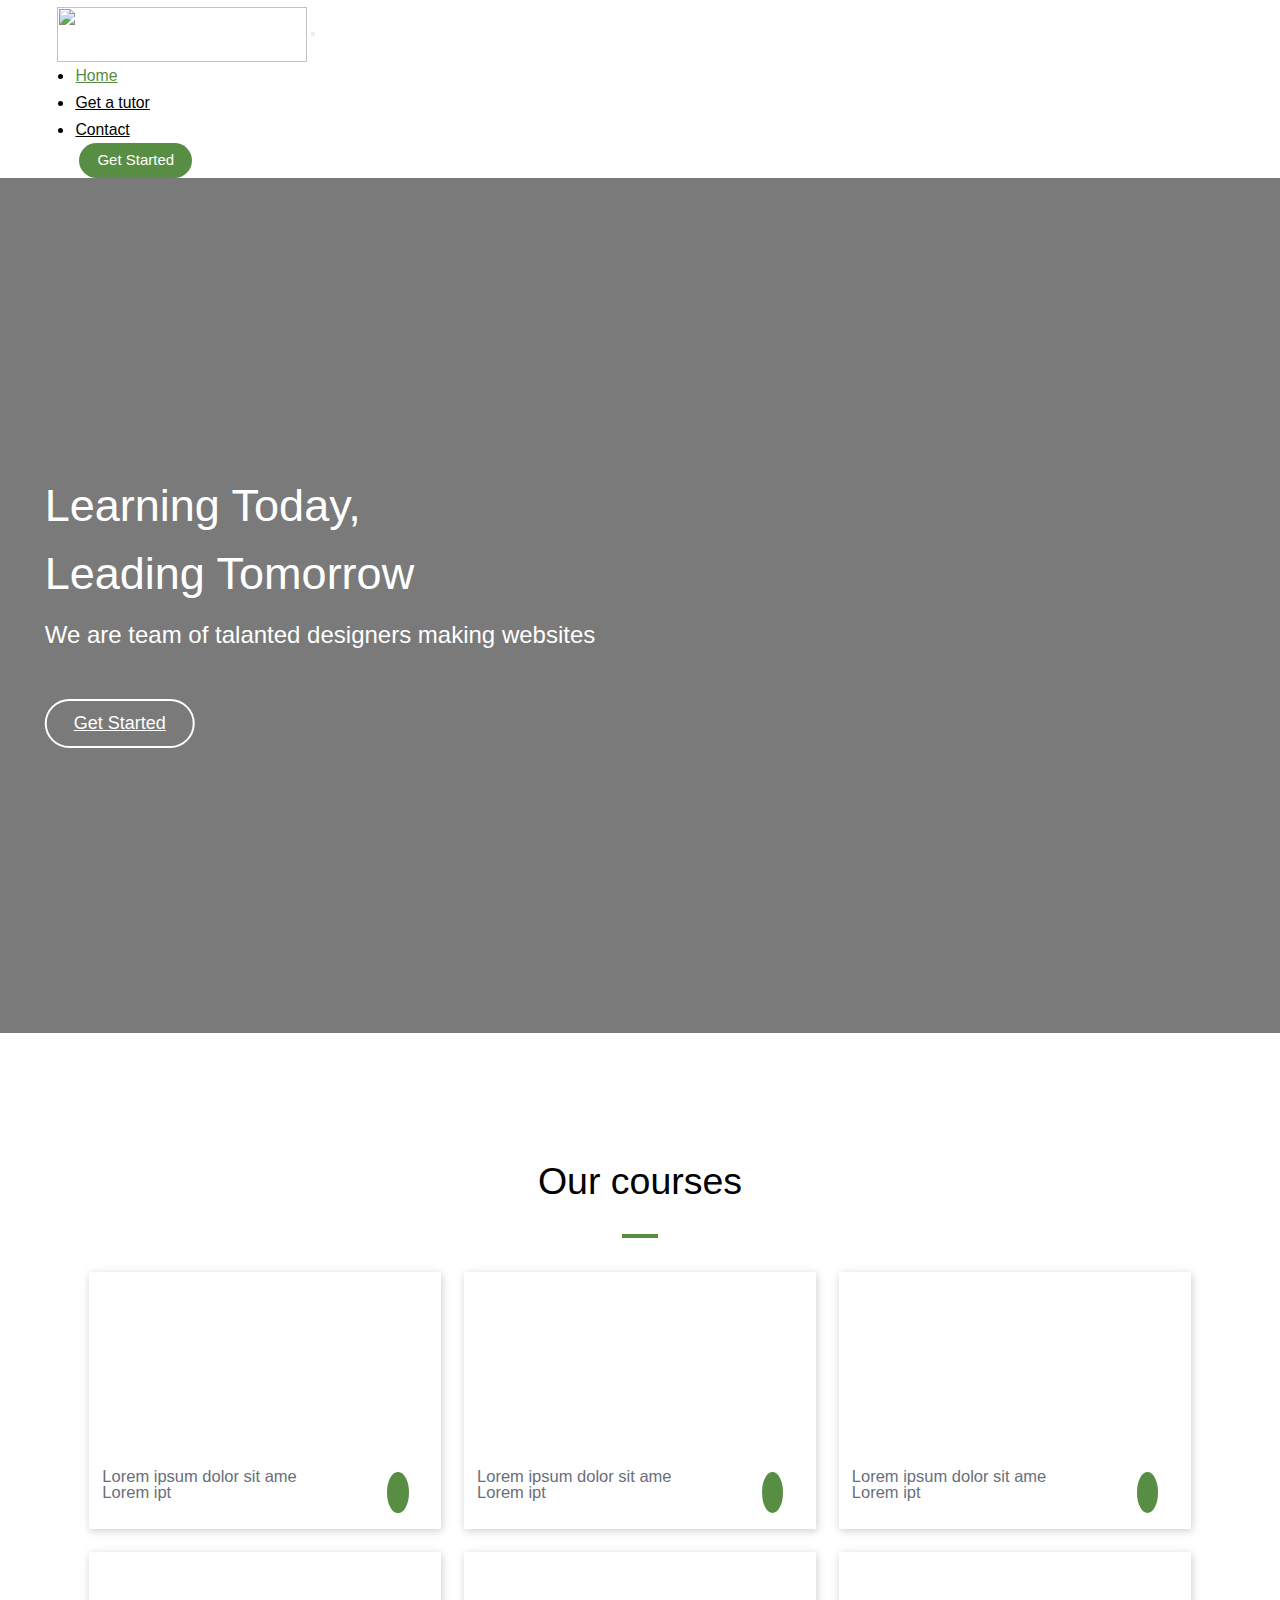
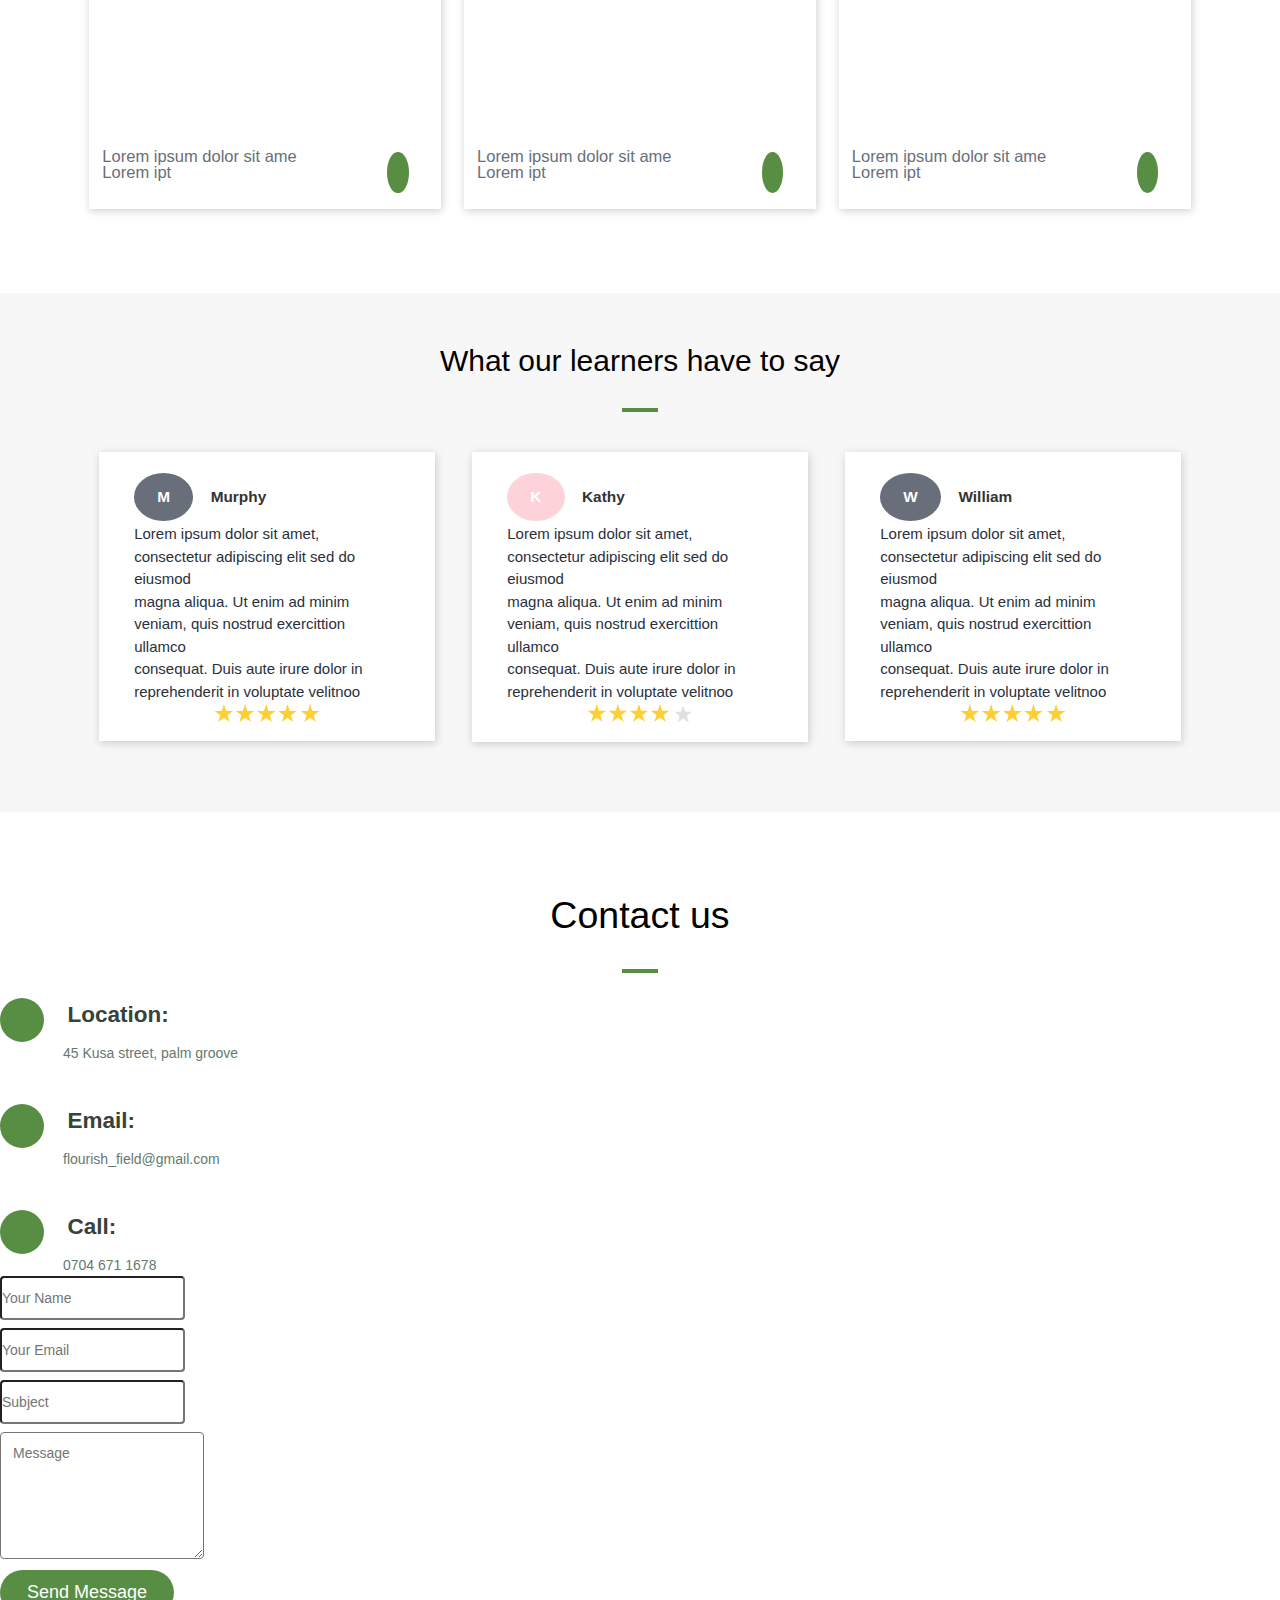
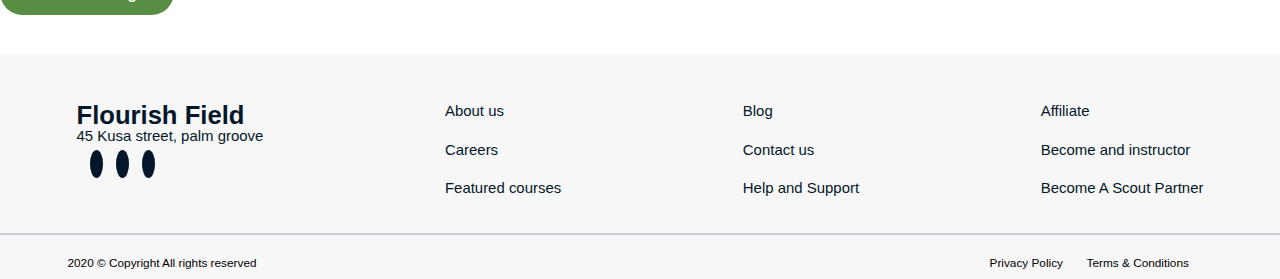
==== index.html @ 43e8921d "flourish field landing page" ====
<!DOCTYPE html>
<html lang="en">
<head>
    <meta charset="UTF-8">
    <meta name="viewport" content="width=device-width, initial-scale=1.0">
    <title>Document</title>
    <link rel="stylesheet" href="https://stackpath.bootstrapcdn.com/bootstrap/4.5.0/css/bootstrap.min.css" integrity="sha384-9aIt2nRpC12Uk9gS9baDl411NQApFmC26EwAOH8WgZl5MYYxFfc+NcPb1dKGj7Sk" crossorigin="anonymous">
    <link rel="stylesheet" href="style.css">
    <script src="https://kit.fontawesome.com/8a36227a46.js" crossorigin="anonymous"></script>
    <link rel="stylesheet" href="https://www.w3schools.com/w3css/4/w3.css">
  </head>
<body>
<!------- Navigation Bar ------------>
    <header>
        <nav class="navbar navbar-expand-lg  fixed-top ">
            <a class="navbar-brand" href="#"><img src="https://res.cloudinary.com/dytnzt4jf/image/upload/v1593389877/flourish_field_vjxbkp.png" alt=""></a>
            <button class="navbar-toggler" type="button" data-toggle="collapse" data-target="#navbarNavDropdown" aria-controls="navbarNavDropdown" aria-expanded="false" aria-label="Toggle navigation">
              <span class="navbar-toggler-icon"><i class="fas fa-bars"></i></span>
            </button>
            <div class="collapse navbar-collapse other-side" id="navbarNavDropdown">
              <ul class="navbar-nav other-side">
                <li class="nav-item active">
                    <a class="nav-link text-black" href="index.html">Home </a>
                </li>
                <li class="nav-item">
                  <a class="nav-link text-black" href="#">Get a tutor</a>
                </li>
                  <li class="nav-item">
                      <a class="nav-link text-black" href="contact.html">Contact</a>
                    </li>
     <!---------------MODAL FORM------------>
                      <button onclick="document.getElementById('id01').style.display='block'" class="get-started-btn text-white ">Get Started</button>
                      <div id="id01" class="w3-modal">
                        <div class="w3-modal-content w3-card-4 w3-animate-zoom" style="max-width:600px">
                          <div class="w3-center"><br>
                            <span onclick="document.getElementById('id01').style.display='none'" class="w3-button w3-xlarge  w3-display-topright" title="Close Modal">&times;</span>
                          </div>

                          <h2 class="modal-head">Get Started </h2>
                          <Form >
                                <input type="text" id="name" class="modal-form" placeholder="First name">
                                <input type="text" id="name" class="modal-form" placeholder="Middle name">
                                <input type="text" id="name" class="modal-form" placeholder="Last name">
                                <input type="email" id="email" class="modal-form" placeholder="Enter your email" required="required">
                                <input type="date" id="DOB" class="modal-form" placeholder="date of birth">
                                <input type="text" name="" class="modal-form" id="" placeholder="Contact address">
                                <input type="tel" name="phone" class="modal-form" placeholder="Phone number">
                                <label for="gender" class="genderr">Gender</label><br>
                                <input type="radio" name="gender" ><span class="gender">Female</span> 
                                <input type="radio" name="gender"><span class="gender">Male</span> 
                                <input type="text" name="" class="modal-form" placeholder="Course title">
                                <button class="submit-btn" type="submit">Register</button>
                          </Form>
                          <div class="w3-container w3-border-top w3-padding-16 w3-light-grey">
                            <button onclick="document.getElementById('id01').style.display='none'" type="button" class="w3-button">Cancel</button>
                            <span class="w3-right w3-padding w3-hide-small"> <a href="#">Sign In?</a></span>
                          </div>
                        </div>
                      </div>
                  </ul>
             </div>
         </nav>
    </header>

    <!------- Hero Image --------->
    <section id="intro">
        <div class="hero-image">  
            <div class="hero-text">
              <h1>Learning Today,<br>Leading Tomorrow</h1>
              <h3>We are team of talanted designers making websites</h3>
              <a href="courses.html" class="btn-get-started"> Get Started</a>
            </div>
          </div>
        </section>

<main>
  <section class="courses">
    <h1>Our courses</h1>
     <hr class="line">
       <div class="courses-grid">
           <div class="a">
              <div class="inner-container" style="background-image: url(https://res.cloudinary.com/dytnzt4jf/image/upload/v1594088905/course_1_a2fyap.png); "> </div>
              <p>Lorem ipsum dolor sit ame <br> Lorem ipt <span><a href="#"> <i class="fas fa-shopping-basket"></i></a></p></span>
          </div>
          <div class="b">
             <div class="inner-container" style="background-image: url(https://res.cloudinary.com/dytnzt4jf/image/upload/v1594075220/course_1_ecbqou.png);"> </div>   
             <p>Lorem ipsum dolor sit ame <br> Lorem ipt <span><a href="#"> <i class="fas fa-shopping-basket"></i></a></p></span>
           </div>
           <div class="c">
             <div class="inner-container" style="background-image: url(https://res.cloudinary.com/dytnzt4jf/image/upload/v1594075206/course_2_qkrddk.png);"> </div>
             <p>Lorem ipsum dolor sit ame <br> Lorem ipt <span><a href="#"> <i class="fas fa-shopping-basket"></i></a></p></span> 
           </div>
           <div class="d">
             <div class="inner-container" style="background-image: url(https://res.cloudinary.com/dytnzt4jf/image/upload/v1594075206/course_2_qkrddk.png);"> </div>
             <p>Lorem ipsum dolor sit ame <br> Lorem ipt <span><a href="#"> <i class="fas fa-shopping-basket"></i></a></p></span>
           </div>
           <div class="e">
            <div class="inner-container" style="background-image: url(https://res.cloudinary.com/dytnzt4jf/image/upload/v1594075220/course_1_ecbqou.png);"> </div>
            <p>Lorem ipsum dolor sit ame <br> Lorem ipt <span><a href="#"> <i class="fas fa-shopping-basket"></i></a></p></span>
           </div>
           <div class="f">
             <div class="inner-container"  style="background-image: url(https://res.cloudinary.com/dytnzt4jf/image/upload/v1594088993/course_1_dlcun9.png);"></div>
             <p>Lorem ipsum dolor sit ame <br> Lorem ipt  <span><a href="#"> <i class="fas fa-shopping-basket"></i></a></p></span>
    </div>
  </section>

<section class="review">
  <h1>What our learners have to say</h1>
  <hr class="line">
  <div class="review-container">
  <div class="container-1">
    <div class="profile"> 
    <span class="profile-container">M</span> <span class="profile-name">Murphy</span>
    </div>

    <p>
      Lorem ipsum dolor sit amet, consectetur adipiscing elit sed do eiusmod <br>
      magna aliqua. Ut enim ad minim veniam, quis nostrud exercittion ullamco <br>
      consequat. Duis aute irure dolor in reprehenderit in voluptate velitnoo <br>
    </p>
    <img src="ratings 5.svg" alt="">
</div>
  <div class="container-1 hide">
    <div class="profile"> 
      <span class="profile-container-1">K</span> <span class="profile-name">Kathy</span>
      </div>
  
    <p>
      Lorem ipsum dolor sit amet, consectetur adipiscing elit sed do eiusmod <br>
      magna aliqua. Ut enim ad minim veniam, quis nostrud exercittion ullamco <br>
      consequat. Duis aute irure dolor in reprehenderit in voluptate velitnoo <br>
    </p>
    <img src="ratings 4.svg" alt="">
  </div>
  <div class="container-1 hide">
    <div class="profile">
      <span class="profile-container">W</span> <span class="profile-name">William</span>
      </div>
    <p>
      Lorem ipsum dolor sit amet, consectetur adipiscing elit sed do eiusmod <br>
      magna aliqua. Ut enim ad minim veniam, quis nostrud exercittion ullamco <br>
      consequat. Duis aute irure dolor in reprehenderit in voluptate velitnoo <br>
    </p>
    <img src="ratings 5.svg" alt="">
  </div>
</div>
<div style="text-align:center">
  <span class="dot" onclick="currentSlide(1)"></span> 
  <span class="dot" onclick="currentSlide(2)"></span> 
  <span class="dot" onclick="currentSlide(3)"></span> 
</div>
</section>

<!-- ----CONTACT FORM----- -->
<section id="contact" class="contact">
  <h1>Contact us</h1>
  <hr class="line">
  <div class="container" data-aos="fade-up">
  <div class="row mt-5">
    <div class="col-lg-4">
      <div class="info">
        <div class="address">
          <i class="fas fa-map-marker-alt"></i>
          <h4>Location:</h4>
          <p>45 Kusa street, palm groove</p>
        </div>

        <div class="email">
          <i class="fas fa-envelope"></i>
          <h4>Email:</h4>
          <p>flourish_field@gmail.com</p>
        </div>

        <div class="phone">
          <i class="fas fa-phone-alt"></i>
          <h4>Call:</h4>
          <p>0704 671 1678</p>
        </div>

      </div>

    </div>

    <div class="col-lg-8 mt-5 mt-lg-0">

      <form class="php-email-form">
        <div class="form-row">
          <div class="col-md-6 form-group">
            <input type="text" name="name" class="form-control" id="name" placeholder="Your Name" data-rule="minlen:4" data-msg="Please enter at least 4 chars" />
            <div class="validate"></div>
          </div>
          <div class="col-md-6 form-group">
            <input type="email" class="form-control" name="email" id="email" placeholder="Your Email" data-rule="email" data-msg="Please enter a valid email" />
            <div class="validate"></div>
          </div>
        </div>
        <div class="form-group">
          <input type="text" class="form-control" name="subject" id="subject" placeholder="Subject" data-rule="minlen:4" data-msg="Please enter at least 8 chars of subject" />
          <div class="validate"></div>
        </div>
        <div class="form-group">
          <textarea class="form-control" name="message" rows="5" data-rule="required" data-msg="Please write something for us" placeholder="Message"></textarea>
          <div class="validate"></div>
        </div>
        <div class="text-center"><button type="submit">Send Message</button></div>
      </form>

    </div>

  </div>

</div>
</section>

</main>
<!------------ Footer Sestion -------------------->
        <footer>
          <!-- top section----- -->
          <div class="footer-top">
              <div class="footer-top-1">
                <ul>
                  <li><p class="bold">Flourish Field</p></li>
                  <li><p>45 Kusa street, palm groove</p></li>
                  <div class="footer-icons">
                    <a href="#"><i class="fab fa-facebook-f"></i></a>
                    <a href="#"><i class="fab fa-instagram"></i></a>
                    <a href="#"><i class="fab fa-twitter"></i></a>
                  </div>
                </ul>
          </div>

          
          <div class="footer-top-2">
              <ul>
                  <li><a href="#">About us</a></li>
                 <li><a href="#">Careers</a></li>
                  <li><a href="#">Featured courses</a></li>
                  
              </ul>
          </div>
  
          <div class="footer-top-3">
              <ul>
                  <li><a href="#">Blog</a></li>
                  <li><a href="#">Contact us</a></li>
                  <li><a href="#">Help and Support</a></li>
              </ul>
          </div>
  
          <div class="footer-top-4">
              <ul>
                <li><a href="#">Affiliate</a></li>
                  <li><a href="#">Become and instructor</a></li>
                  <li><a href="#">Become A Scout Partner</a></li>
              </ul>
          </div>
      </div>
              
      <hr>
  
          <!-- bottom section----- -->
          <div class="footer-bottom">
          <p class="footer-bottom-left">2020 © Copyright All rights reserved</p>
             <P class="footer-bottom-right">Privacy Policy</P>
              <p class="footer-bottom-right">Terms & Conditions</p>
          </ul>
      </div>
     </footer>
    
     <script src="script.js"></script>
    <script src="https://code.jquery.com/jquery-3.5.1.slim.min.js" integrity="sha384-DfXdz2htPH0lsSSs5nCTpuj/zy4C+OGpamoFVy38MVBnE+IbbVYUew+OrCXaRkfj" crossorigin="anonymous"></script>
    <script src="https://cdn.jsdelivr.net/npm/popper.js@1.16.0/dist/umd/popper.min.js" integrity="sha384-Q6E9RHvbIyZFJoft+2mJbHaEWldlvI9IOYy5n3zV9zzTtmI3UksdQRVvoxMfooAo" crossorigin="anonymous"></script>
    <script src="https://stackpath.bootstrapcdn.com/bootstrap/4.5.0/js/bootstrap.min.js" integrity="sha384-OgVRvuATP1z7JjHLkuOU7Xw704+h835Lr+6QL9UvYjZE3Ipu6Tp75j7Bh/kR0JKI" crossorigin="anonymous"></script>
</body>
</html>
---- style.css ----
*{
    margin: 0;
    padding: 0;
    box-sizing: border-box;
    font-size: 0.875em;
    font-family: "Open Sans", sans-serif;
}

/* --------NAVIGATION BAR---------- */
.navbar{
  background-color: #ffffff;
  padding: 0 5em;
  box-shadow: 1px 2px 9px rgba(0, 0, 0, 0.493);
}

.navbar-nav > li{
margin-left: 1em;
font-size: 1.2rem;
font-weight: 500;
}

.other-side{
    margin-left: auto;
}

.navbar img{
    width: 250px;
    height: 55px;
    margin-top: .8em;
}
.navbar a{
    color: black;
}

.navbar a:hover,  .navbar li:hover > a {
    color: #b3e61c;
    text-decoration: none;
  }

  .navbar .active > a {
    color: #558c44;
  }

  .navbar-toggler-icon i {
    color: #000;
    font-size: 1.5rem;
  }

  .get-started-btn {
    margin-left: 22px;
    background: #578e44;
    color: #ffffff;
    border-radius: 50px;
    padding: .4em 1.2em;
    white-space: nowrap;
    font-size: 1rem;
    display: inline-block;
    border: none;
  }
  
  .get-started-btn:hover  {
    background: #b4e61cbe;
  }
  
  @media (max-width: 768px) {
   .navbar img{
     width: 190px;
     height: 40px;
   }

    .navbar{
      padding: 0 1em;
    }
   
    .get-started-btn {
      padding: .3em .8em;
      margin: 0 18em 1em 1em;
    }
  }

  @media (max-width: 1024px){
    .navbar img{
      width: 250px;
      height: 60px;
    }
    .get-started-btn {
      padding: .3em 1em;
      margin: 0 45em 1em 1em;
    }
  }

  /* --------HERO SECTION---------- */
.hero-image {
    background-image: url("https://res.cloudinary.com/dytnzt4jf/image/upload/v1593371546/background_image_leflrj.jpg");
    background-color: #cccccc;
    width: 100%;
    height: 95vh;
    background-position: center;
    background-repeat: no-repeat;
    background-size: cover;
    position: relative;
  }
  
  .hero-text {
    text-align: left;
    position: absolute;
    top: 50%;
    left: 25%;
    transform: translate(-50%, -50%);
    color: white;
  }

  #intro .btn-get-started {
    font-family: "Raleway", sans-serif;
    font-weight: 500;
    font-size: 1.2rem;
    display: inline-block;
    padding: .5em 1.5em;
    border-radius: 50px;
    transition: 0.5s;
    margin-top: 2em;
    border: 2px solid #fff;
    color: #fff;
  }
  
  #intro .btn-get-started:hover {
    background: #54963f;
    border: 2px solid #578e44;
    text-decoration: none;
  }

  .hero-image:before {
    content: "";
    background: rgba(0, 0, 0, 0.4);
    position: absolute;
    bottom: 0;
    top: 0;
    left: 0;
    right: 0;
  }

  @media (min-width: 1024px) {
    #intro {
      height: 100vh;
    }

   #intro h1{
     font-size: 3rem;
   }
  }
  
  @media (max-width: 768px) {
    #intro {
      height: 100vh;
    }

    #intro h1 {
      font-size: 1.8rem;
      font-weight: bold;
    }

    #intro h3{
      font-size: 1.2rem;
    }

    .hero-text{
      text-align: left;
      right: auto;
      left: 14.5em;
      line-height: 1.2em;
    }

    #intro .btn-get-started{
      margin-top: .8em;
    }
  }


  /* ----------OUR COURSES----------- */
  .courses > h1{
    font-size: 2.5rem;
    font-weight: 500;
    text-align: center;
    margin-top: 2em;
  }
  
  .line{
    border: 2.5px solid #578e44;
    width: 2.5%;
  margin: 2.5em auto;
  }
  
  
  .courses-grid {
    display: grid;
    grid-template-columns: 1fr 1fr 1fr;
    grid-template-rows: 1fr 1fr;
    grid-gap: 0.5em;
    margin: 0 8em;
    }
    .courses-grid > * {
    background-color: #ffffff;
    color: #686f7a;
    padding: 1.5em 1.5em 3em 1.5em;
    margin: 1em 1em;
    box-shadow: 1px 2px 8px rgba(160, 158, 158, 0.493);
    } 
  
    .inner-container{
      height: 13vw;
      width: 99%;
      display: flex;
      padding: 0%;
      margin: 0;
    }

    .courses-grid  p{
      margin-top: 1em;
      font-size: 1.1rem;
      line-height: 1em;
    }

    .courses-grid i{
      margin-left: 12em;
      background-color: #578e44;
      border-radius: 50%;
      padding: .6em;
      color: #ffffff;
      font-size: 1.2rem;
    }

    .courses-grid a :hover{
      background-color: #b4e61cbe;
    }

    @media (max-width: 768px) {
      .courses-grid {
        display: grid;
        grid-template-columns: 1fr;
        grid-template-rows: 1fr;
        grid-gap: 0.5em;
        margin: 0 2em;
        }
        .courses > h1{
        margin-top: .5em;
        font-size: 2rem;
        }
        .line{
          border: 2.5px solid #578e44;
          width: 5%;
        margin: 2.5em auto;
        }
        
        .courses-grid > * {
          padding: 1.5em 1.5em 1em 1.5em;
          margin: 1em 1em;
          } 
        

        .courses-grid i{
          padding: .5em;
           font-size: 1rem;
          margin-top: -5em;
        }

        .inner-container{
          height: 35vw;
        }
      }
  


  
  
  /* ----------REVIEWS----------- */
  .review{
    background-color: #f7f7f7;
  }
  .review-container{
    display: flex;
    flex-wrap: wrap;
    flex-direction: row;
    margin: 4em 8em 0 8em;
    padding-bottom: 7em;
  }
  
  .container-1{
  box-shadow: 1px 2px 8px rgba(160, 158, 158, 0.493);
    margin: 0 auto;
    padding: 2em 4em;
    width: 30%;
    height: 50%;
    background-color: #ffffff;
  }
  .review-container> .container-1 > img{
   width: 40%;
   height: 40%;
    margin:0 auto;
    display: flex;
    justify-content: center;
  }
  
  .review > h1{
    font-size: 2rem;
    font-weight: 500;
    text-align: center;
    margin-top: 2.5em;
    padding-top: 1.5em;
  }
  
  .review-container> .container-1 > p{
    font-size: 1rem;
    margin-top: 1em;
    color: #29303b;
  }
  
  .profile{
    margin-top: 2em;
  }
  
  .profile-container{
    border-radius: 50%;
    background-color: #686f7a;
    padding: 1em 1.5em;
    color: #ffffff;
    font-weight: bold;
    font-size: 2em;
    text-align: center;
    width: 50px;
  }

  .profile-container-1{
    border-radius: 50%;
    background-color: #fdd3d9;
    padding: 1em 1.5em;
    color: #ffffff;
    font-weight: bold;
    font-size: 2em;
    text-align: center;
    width: 50px;
  }
  
  .profile-name{
    color: #333;
    font-size: 2em;
   margin-left: 1em;
   font-weight: 700;
  }

  .dot{
    display: none;
  }
  
  @media (max-width: 1024px){

  }

  @media (max-width: 768px){
    .review-container{
      display: flex;
      flex-wrap: wrap;
      flex-direction: row;
      margin: 4em 6em 0 6em;
      padding-bottom: 7em;
    }

    .review > h1{
      margin: 0 2em;
      margin-top: 2.5em;
      font-size: 1.9rem;
      margin-bottom: .5em;
      
    }
    
    .container-1{
    box-shadow: 1px 2px 8px rgba(160, 158, 158, 0.493);
      margin: 0 auto;
      padding: 2em 4em;
      width: 100vw;
      background-color: #ffffff;
    }

.dot{
  cursor: pointer;
  height: 10px;
  width: 10px;
  margin: -5em 2em 3em 1.5em;
  background-color: #717171;
  border-radius: 50%;
  display: inline-block;
  transition: background-color 0.6s ease;
}

.hide{
  display: none;
}
    
  }
  

/* ---------CONTACT FORM-------- */

  .contact > h1{
    font-size: 2.5rem;
    font-weight: 500;
    text-align: center;
    margin-top: 2em;
  }
  
  .contact .info {
    width: 100%;
    background: #fff;
  }
  
  .contact .info i {
    font-size: 20px;
    color: #ffffff;
    float: left;
    width: 44px;
    height: 44px;
    background: #578e44;
    display: flex;
    justify-content: center;
    align-items: center;
    border-radius: 50px;
    transition: all 0.3s ease-in-out;
  }
  
  .contact .info h4 {
    padding: 0 0 0 3em;
    font-size: 1.5rem;
    font-weight: 600;
    margin-bottom: .5em;
    color: #37423b;
  }
  
  .contact .info p {
    padding: 0 0 0 4.5em;
    margin-bottom: 0;
    font-size: 14px;
    color: #657a6d;
  }
  
  .contact .info .email, .contact .info .phone {
    margin-top: 40px;
  }
  
  .contact .info .email:hover i, .contact .info .address:hover i, .contact .info .phone:hover i {
    background: #b4e61cbe;
    color: #fff;
  }
  
  .contact .php-email-form {
    width: 100%;
    background: #fff;
  }
  
  .contact .php-email-form .form-group {
    padding-bottom: 8px;
  }
  
  .contact .php-email-form input, .contact .php-email-form textarea {
    border-radius: 4px;
    box-shadow: none;
    font-size: 14px;
  }
  
  .contact .php-email-form input:focus, .contact .php-email-form textarea:focus {
    border-color: #b4e61cbe;
    box-shadow: 1px 1px 3px white;
  }
  
  .contact .php-email-form input {
    height: 44px;
  }
  
  .contact .php-email-form textarea {
    padding: 10px 12px;
  }
  
  .contact .php-email-form button[type="submit"] {
    background: #578e44;
    font-size: 1.2rem;
    border: 0;
    padding: .5em 1.5em;
    color: #fff;
    transition: 0.4s;
    border-radius: 50px;
  }
  
  .contact .php-email-form button[type="submit"]:hover {
    background: #b4e61cbe;
  }

  @media (max-width: 768px){
    .contact > h1{
      font-size: 2rem;
      margin: 1.8em 0 1em 0;
    }
    .contact .info h4{
      font-size: 1.3rem;
    }
  }
 
/* --------------Footer Section------------------- */
  footer{
    background-color: #f7f7f7;
    margin-top: 3em;
}

 footer .footer-top a{
    text-decoration: none;
}

footer .footer-top ul{
    list-style: none
}


.footer-top{
    display: flex;
    flex-wrap: wrap;
    justify-content: space-between;
    margin: 1em 3em;
    font-size: 1.7rem;
    line-height: 1.5em;
    color: #04172A;
    padding-top: 1.5em;
}

.footer-top-1{
  margin-top: .5em;
}

.footer-top  a{
    color: #04172A;
}

.footer-icons > a > i{
margin-left: 1em;
background-color: #04172A;
border-radius: 50%;
padding: .5em;
color: #ffffff;
}

footer > hr{
    border: .5px solid rgba(4, 23, 42, 0.185);
    width: auto;
}

.bold{
  font-size: 1.5em;
  font-weight: bold;
}

.footer-top-1 > ul > li > p{
  line-height: 1em;
}

.footer-bottom{
    display: flex;
    flex-flow: row;
    padding: 0 5em .5em 5em;
    color: #000000;
    font-size: .9rem;
}

.footer-bottom > .footer-bottom-left{
margin-right: auto;
}

.footer-bottom > .footer-bottom-right{
  margin-right: 2em;
  }
  
@media (max-width: 768px) {
  .footer-top-2, .footer-top-3, .footer-top-4{
      flex-wrap: wrap;
        font-size: 1rem;
        justify-content: space-evenly;
        margin: 0 -1.5em;
    } 

    .footer-top-1{
      text-align: center;
      font-size: 1rem;
      margin: 0 5em;
    }

    .footer-bottom p, .footer-bottom > .footer-bottom-right, .footer-bottom > .footer-bottom-left, .footer-bottom{
        font-size: .5rem;
        margin: 0 1em;
        padding: 0 .3em 0 .3em;

    }
}

@media (max-width: 1024px) {
    .footer-top{
        font-size: 1rem;
    }

.footer-bottom,  .footer-bottom-left, .footer-bottom-right{
    margin: 0 2.3em;
    font-size: .6rem;
    
}
.footer-bottom{
  margin-bottom: 0;
}
} 

/* ----------------MODAL FORM---------------------- */

 .modal-form{
  padding: .5em;
  width: 40vw;
  font-size: 1rem;
  border: 1px solid #ccd0d4;
  display: block;
  margin: 1.5em auto 1.5em auto;
  border-radius: 5px;
}

  .submit-btn{
  padding: .5em;
  width: 40vw;
  font-size: 1rem;
  background-color: #578e44;
  border: none;
  display: block;
  margin: 1.5em auto 1.5em auto;
  border-radius: 5px;
  color: #ffffff;
}

.w3-right {
  font-size: 2.5em;
}

.w3-button{
  font-size: .8rem;
}

.genderr{
 margin-left: 3.1em;
  font-size: 1rem;
}

.gender{
  margin-left: .5em;
  margin-right: 4em;
  font-size: 1rem;
  color: #686f7a;
}

input[type="radio"]{
  margin-left: 8em;
}

.modal-head{
 text-align: center;
  font-size: 2.5rem;
  text-shadow: 2px 1px 1px rgba(85, 78, 78, 0.178);
  color: #578e44;
  font-weight: 600;
}


@media (max-width: 760px){
  .modal-form{
   width: 55vw;
  }

  .modal-head{
    font-size: 1.8rem;
  }
}
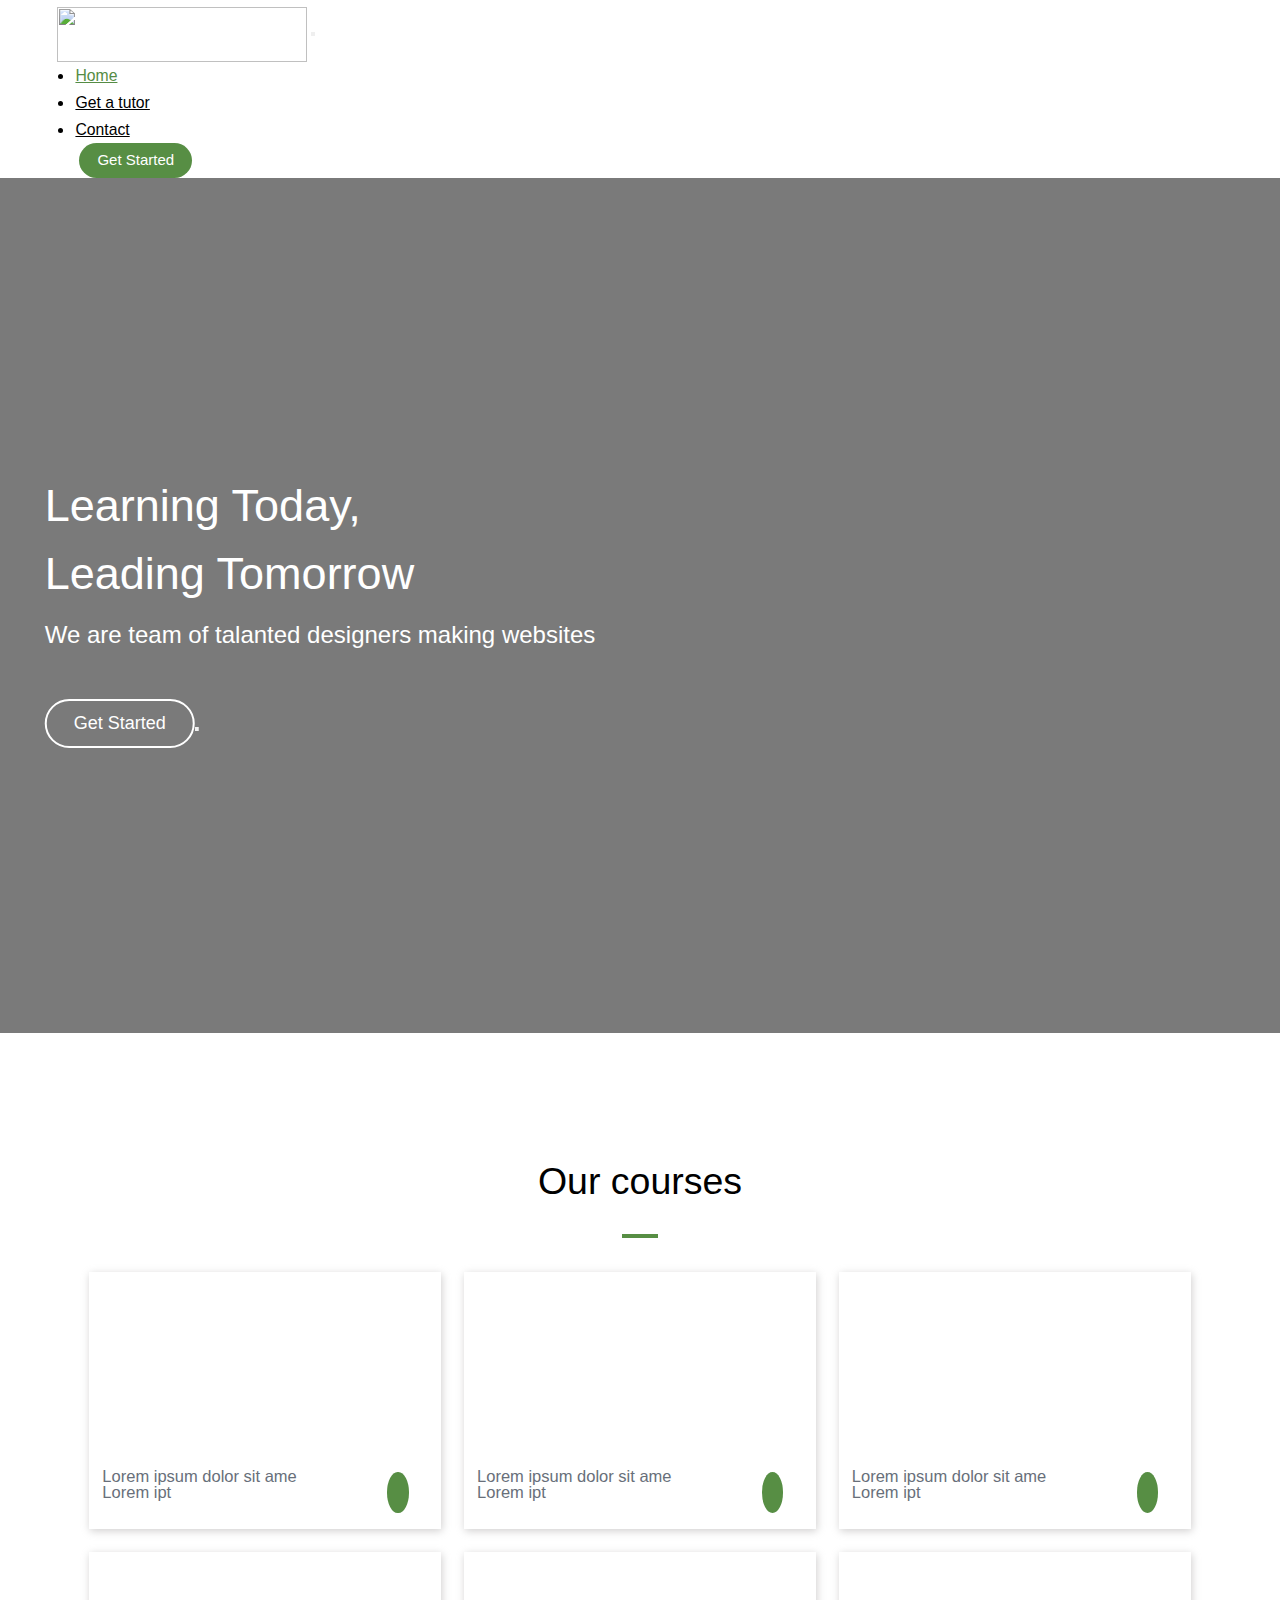
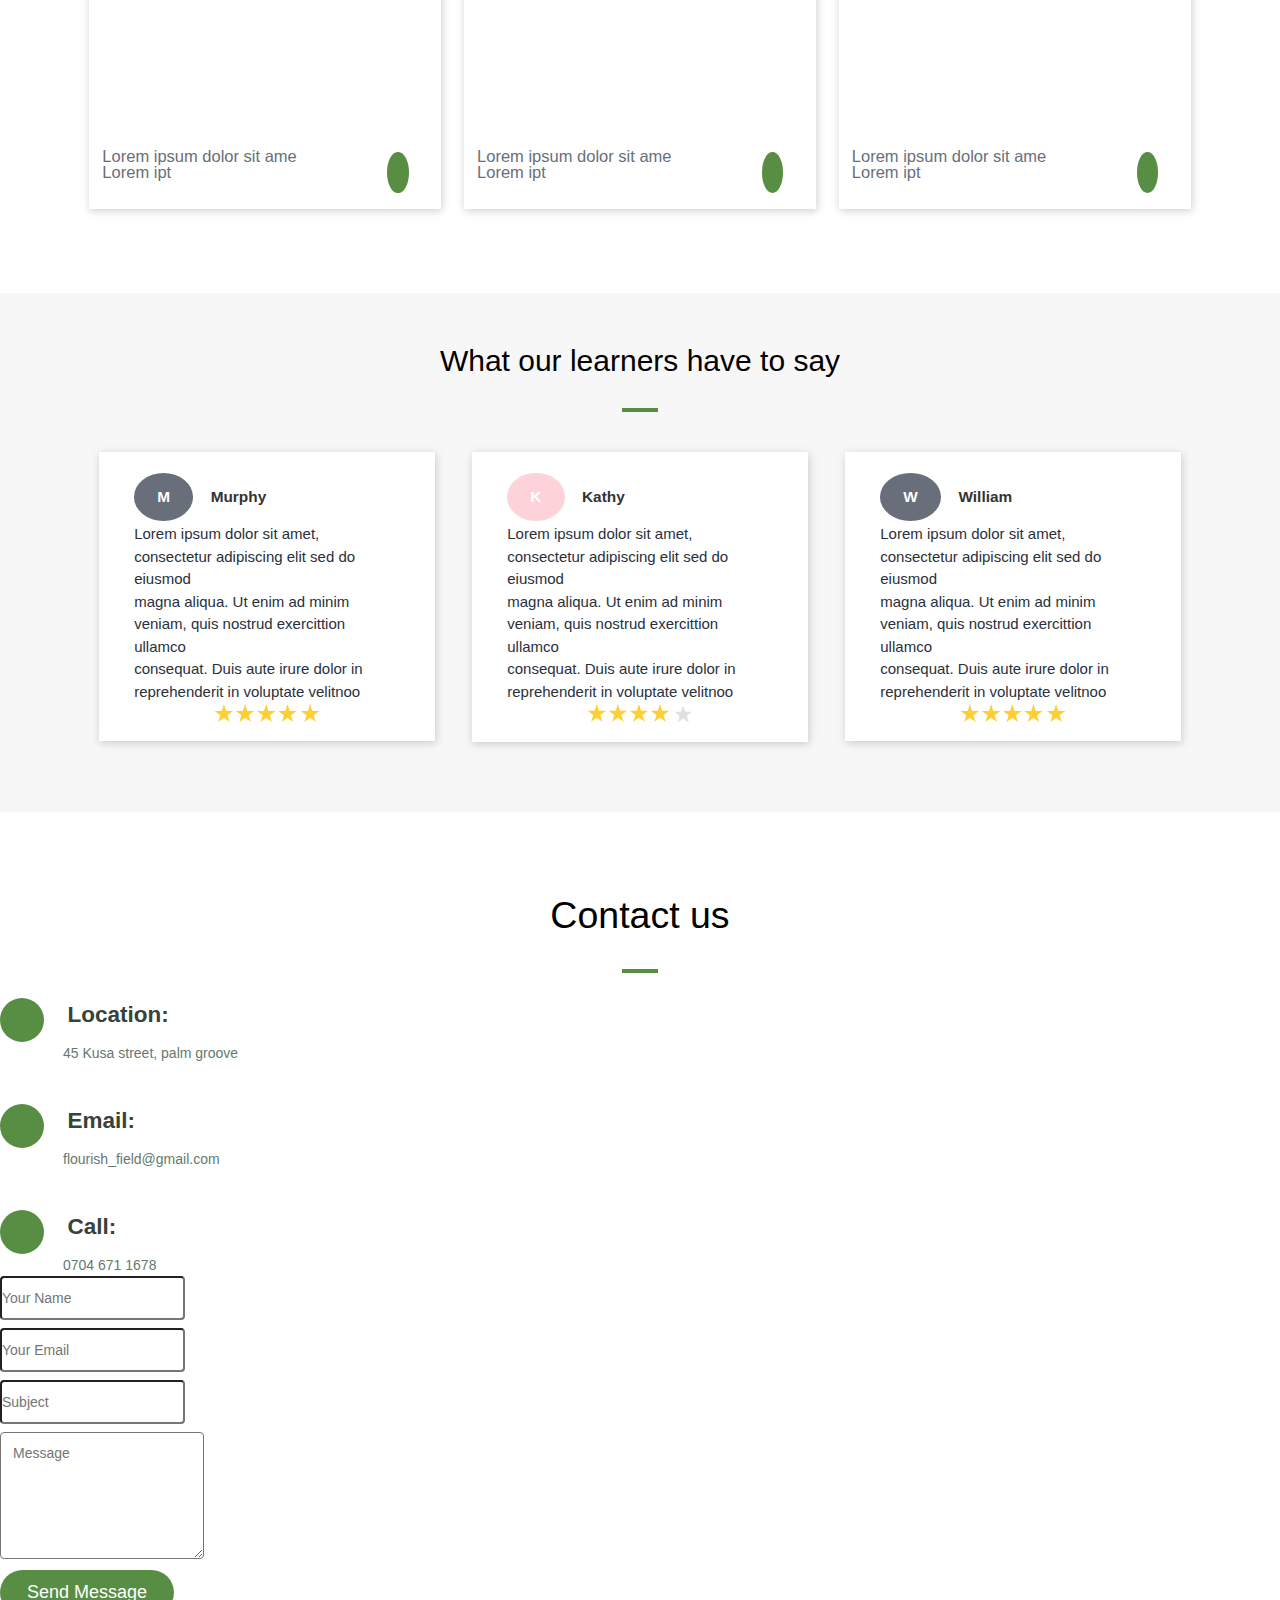
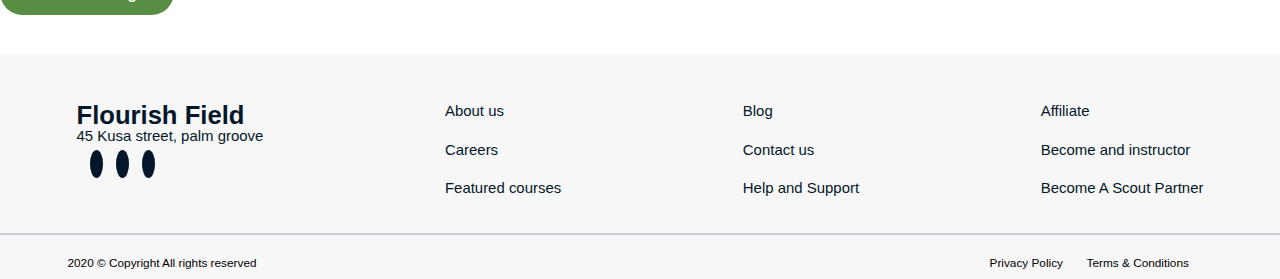
==== commit 3ccd6e18: "added new file" ====
--- a/index.html
+++ b/index.html
@@ -68,7 +68,7 @@
             <div class="hero-text">
               <h1>Learning Today,<br>Leading Tomorrow</h1>
               <h3>We are team of talanted designers making websites</h3>
-              <a href="courses.html" class="btn-get-started"> Get Started</a>
+              <button onclick="document.getElementById('id01').style.display='block'" class="btn-get-started"> Get Started<button>
             </div>
           </div>
         </section>
--- a/style.css
+++ b/style.css
@@ -85,7 +85,7 @@
     }
     .get-started-btn {
       padding: .3em 1em;
-      margin: 0 45em 1em 1em;
+      margin: 0 15em 1em .5em;
     }
   }
 
@@ -121,6 +121,7 @@
     margin-top: 2em;
     border: 2px solid #fff;
     color: #fff;
+    background-color: transparent;
   }
   
   #intro .btn-get-started:hover {
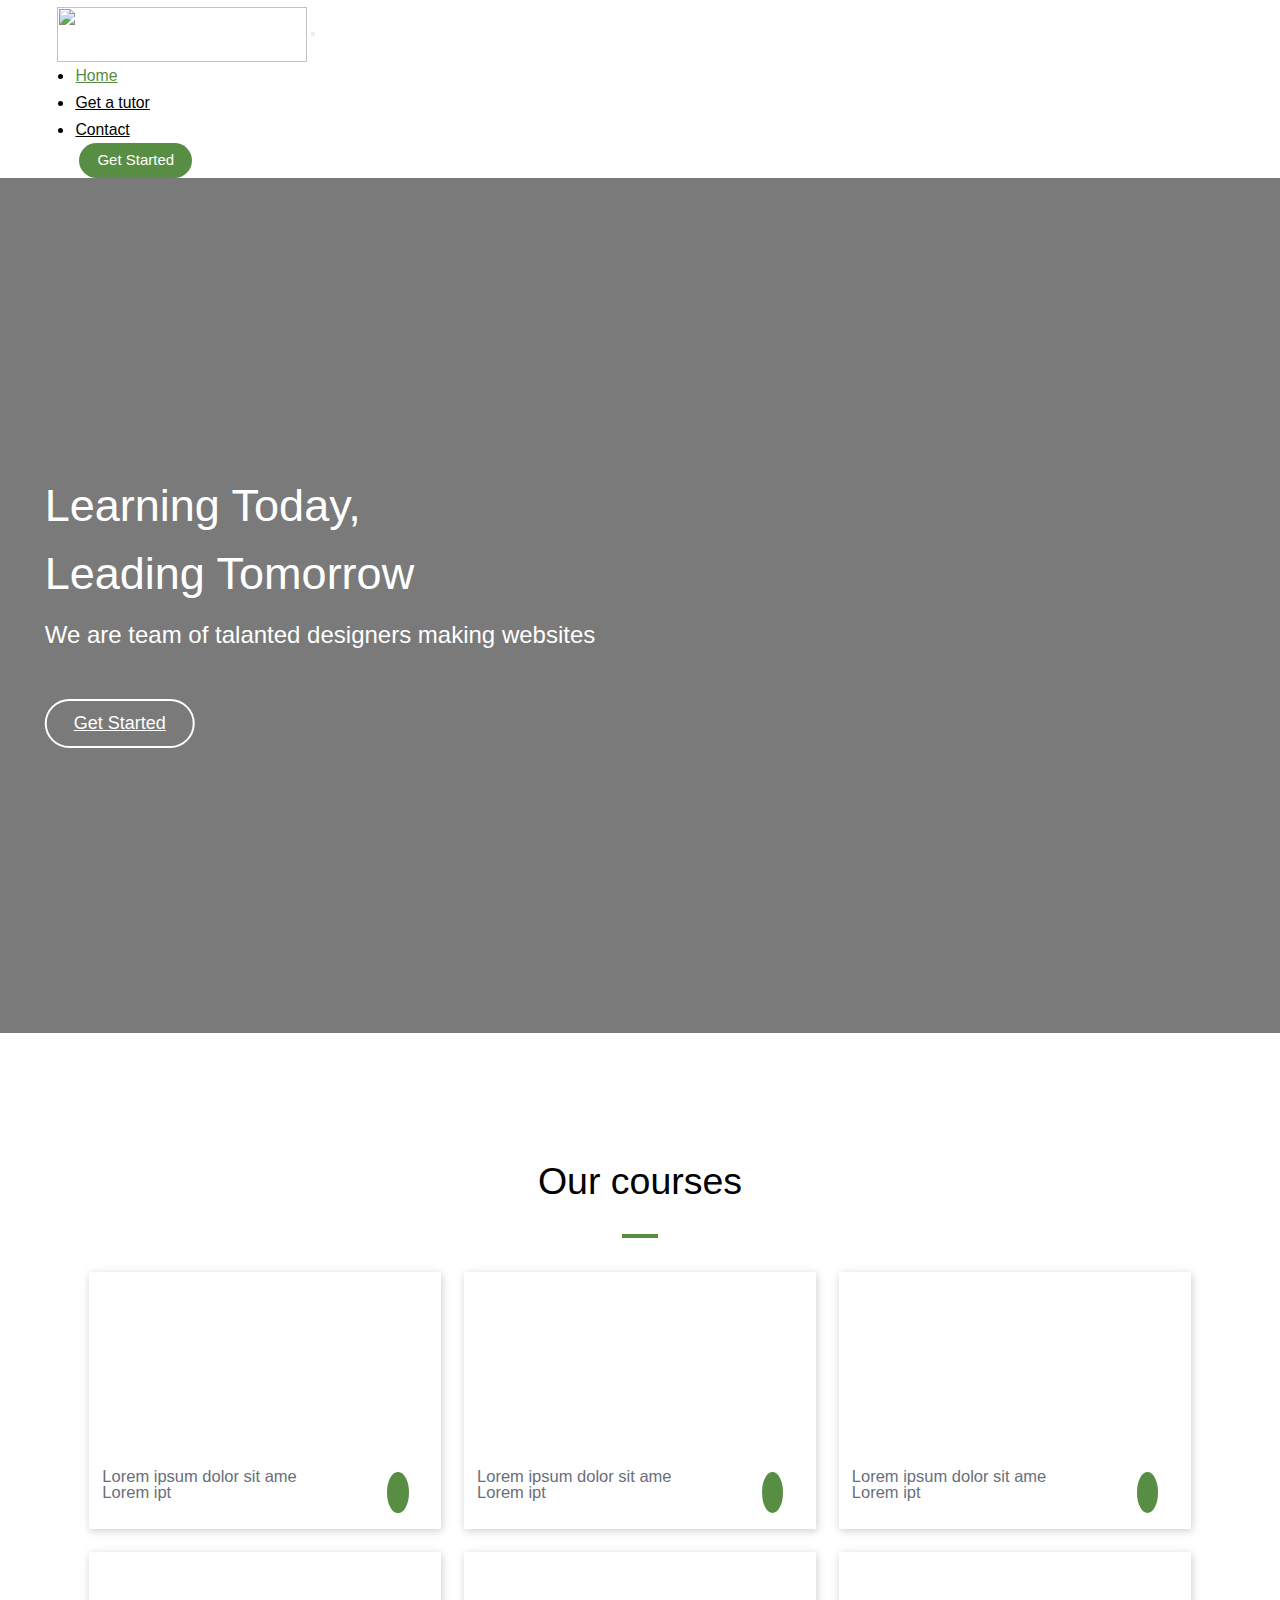
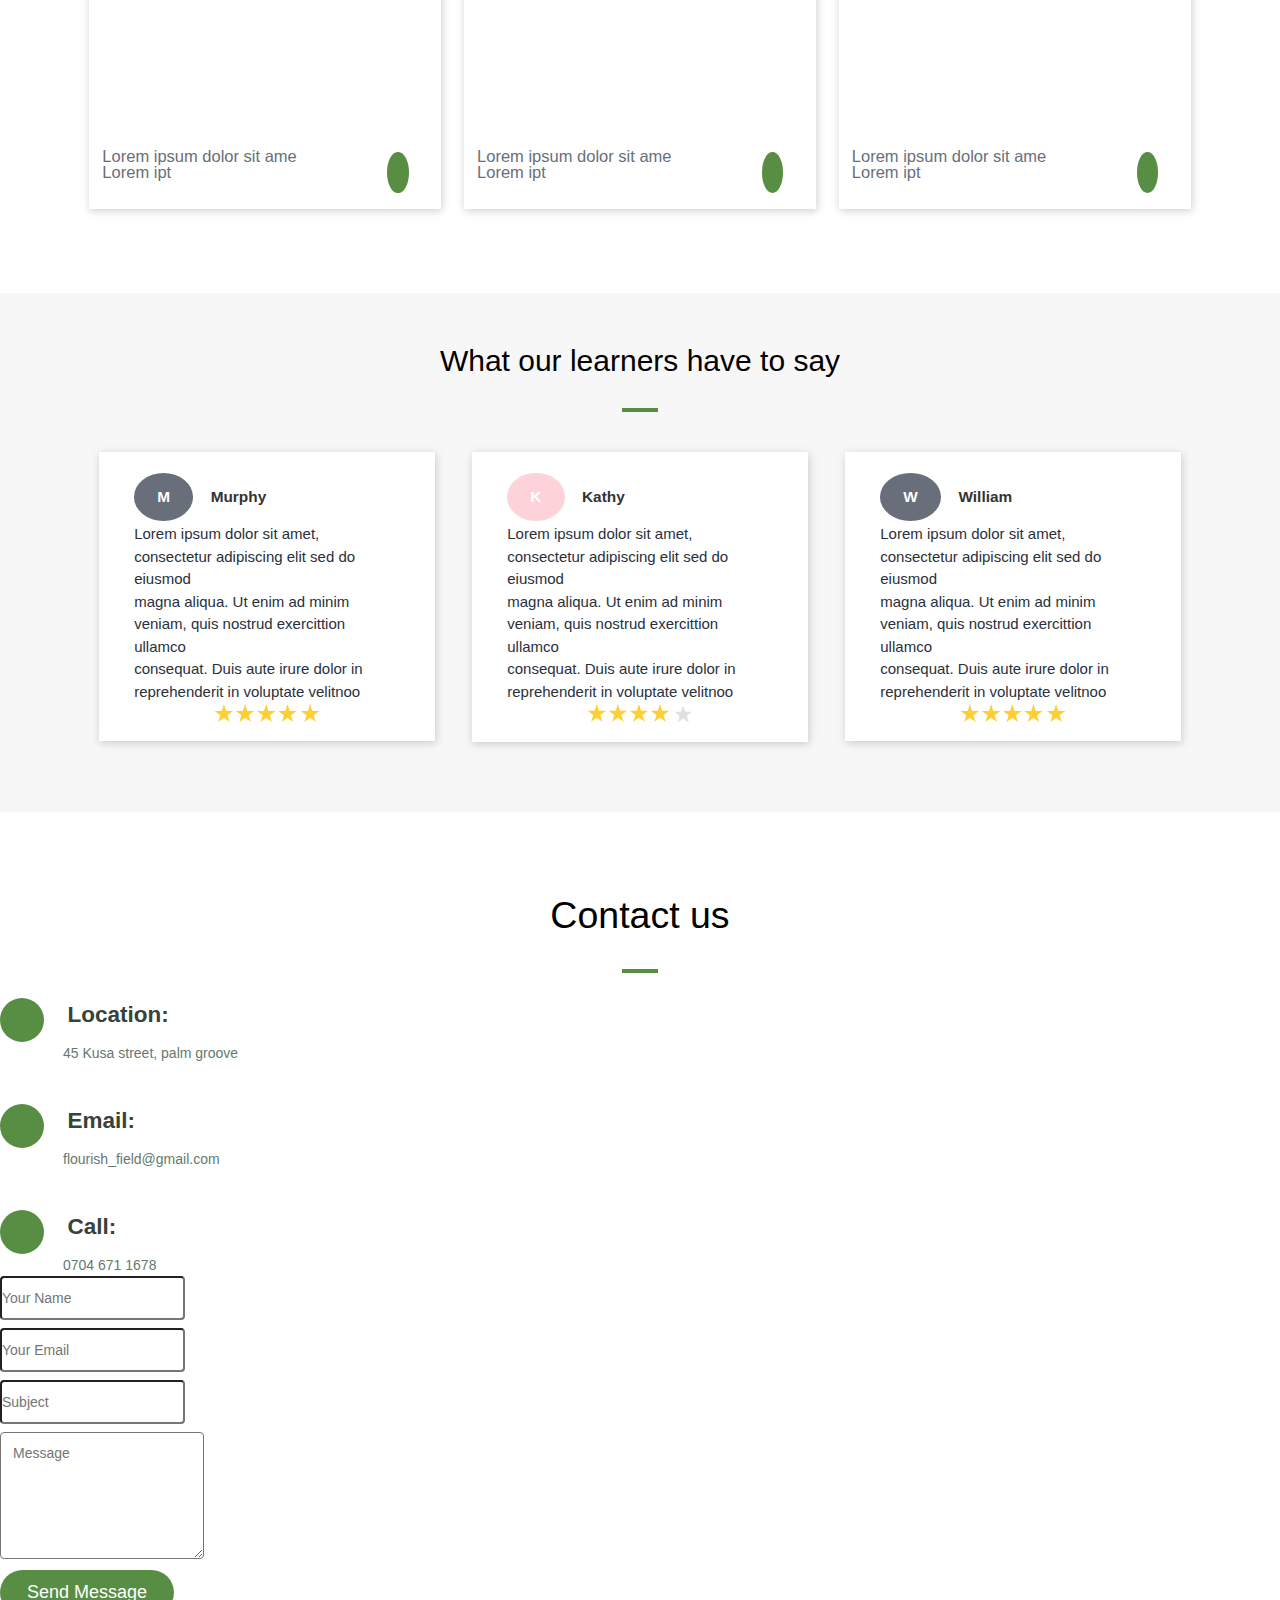
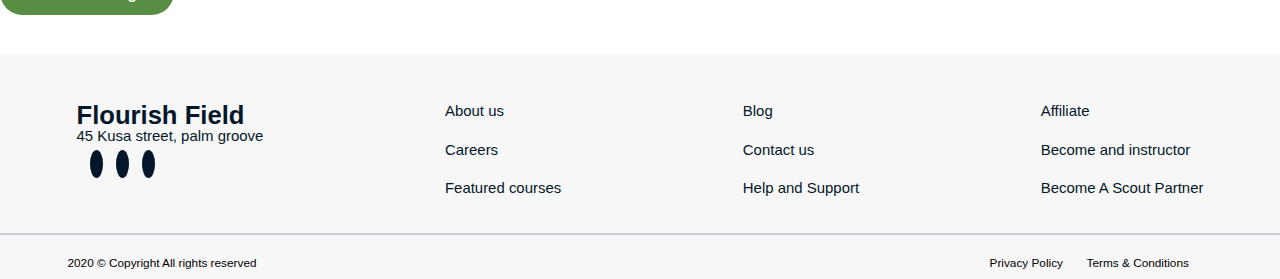
==== commit d4608e9e: "added a new feature" ====
--- a/index.html
+++ b/index.html
@@ -68,7 +68,7 @@
             <div class="hero-text">
               <h1>Learning Today,<br>Leading Tomorrow</h1>
               <h3>We are team of talanted designers making websites</h3>
-              <button onclick="document.getElementById('id01').style.display='block'" class="btn-get-started"> Get Started<button>
+              <a href="#" class="btn-get-started"> Get Started</a>
             </div>
           </div>
         </section>
--- a/style.css
+++ b/style.css
@@ -121,7 +121,6 @@
     margin-top: 2em;
     border: 2px solid #fff;
     color: #fff;
-    background-color: transparent;
   }
   
   #intro .btn-get-started:hover {
